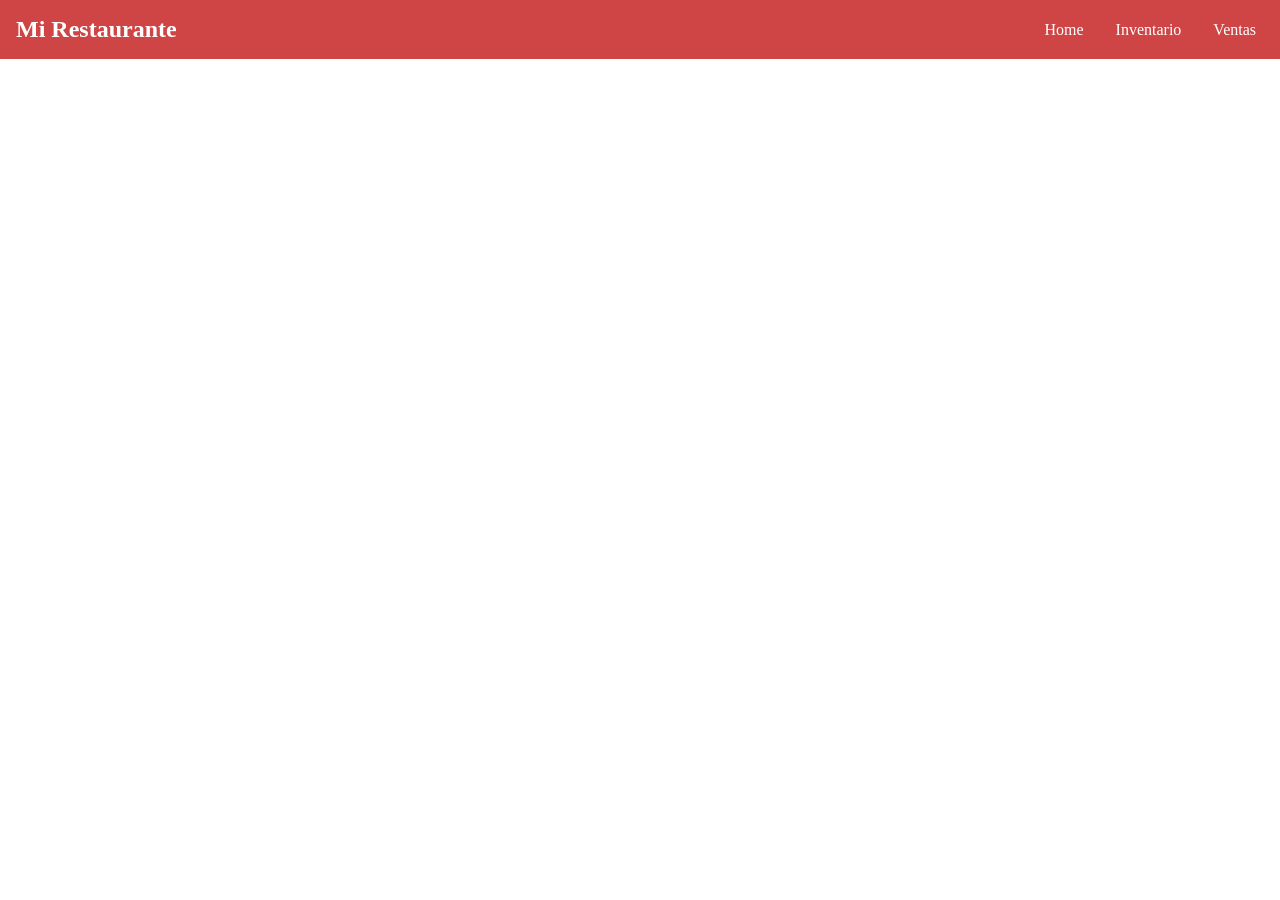
==== index.html @ 3cdea508 "f" ====
<!DOCTYPE html>
<html lang="es">
<head>
  <meta charset="UTF-8">
  <meta name="viewport" content="width=device-width, initial-scale=1.0">
  <title>Index</title>
  <link rel="stylesheet" href="css/style.css">
  
</head>
<body>

  <div data-componente="componentes/nav.html"></div>
  
  

  <script src="js/script.js"></script>

</body>
</html>
---- css/style.css ----
* {
  margin: 0;
  padding: 0;
  box-sizing: border-box;
}

/* Estilos básicos del navbar */
.nav-principal {
  background-color: #cf4545;
  color: white;
  display: flex;
  justify-content: space-between;
  align-items: center;
  padding: 1rem;
  flex-wrap: wrap;
}

.nav-principal .logo {
  font-weight: bold;
  font-size: 1.5rem;
}

.nav-principal .menu {
  display: flex;
  gap: 1rem;
}

.nav-principal .menu a {
  color: white;
  text-decoration: none;
  font-size: 1rem;
  padding: 0.25rem 0.5rem;
  border-radius: 4px;
}

.nav-principal .menu a:hover {
  background-color: #444;
}

.menu-toggle {
  display: none;
  font-size: 1.5rem;
  cursor: pointer;
  border: none;
  background: none;
  color: white;
}

/* Responsive */
@media (max-width: 768px) {
  .nav-principal {
    flex-direction: row;
    align-items: flex-start;
  }

  .menu-toggle {
    display: block;
  }

  .nav-principal .menu {
    display: none;
    flex-direction: column;
    width: 100%;
    margin-top: 0.5rem;
  }

  .nav-principal .menu.active {
    display: flex;
  }

  .nav-principal .menu a {
    padding: 0.5rem 0;
  }
}
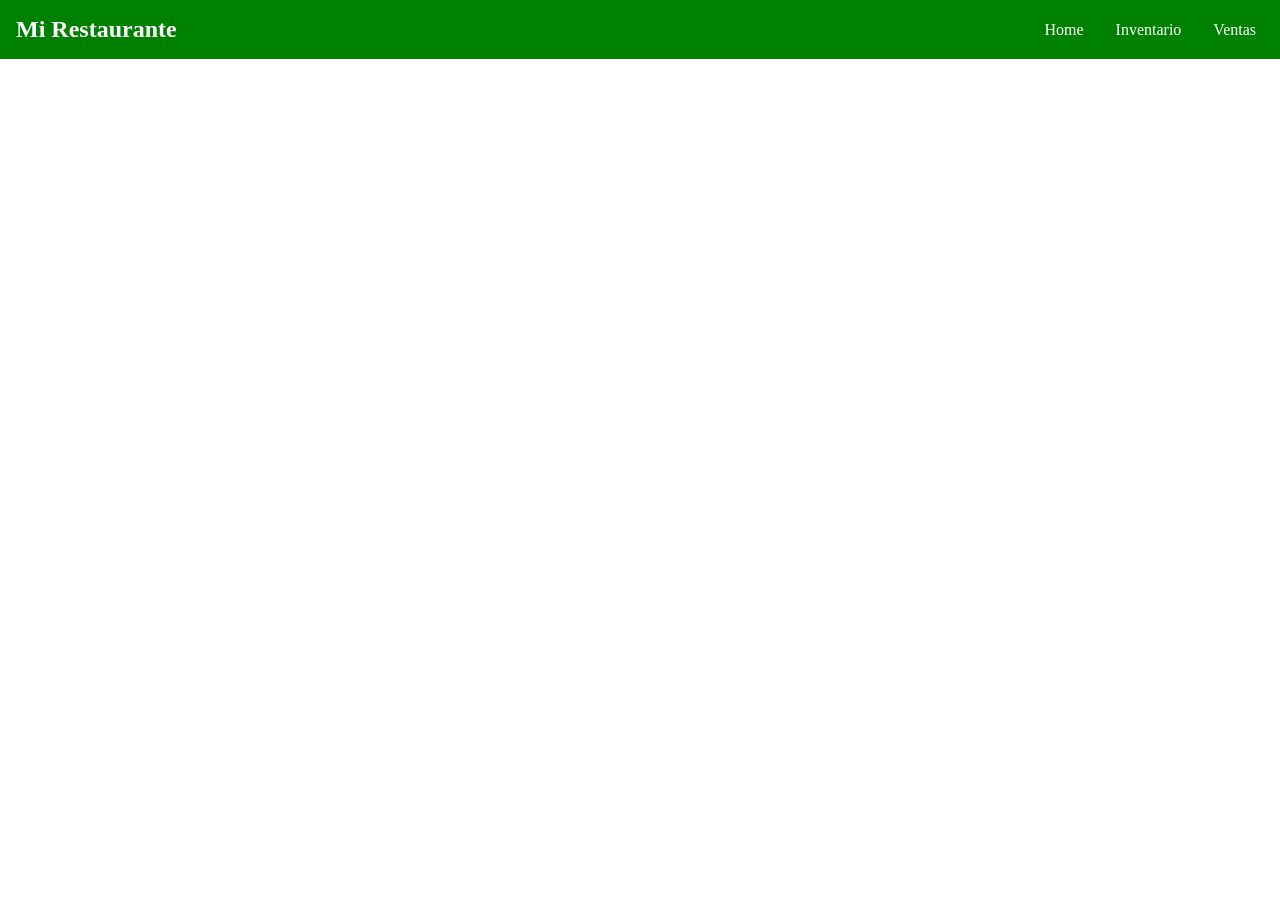
==== commit fe277bb3: "eee" ====
--- a/index.html
+++ b/index.html
@@ -13,7 +13,7 @@
   
   
 
-  <script src="js/script.js"></script>
+  <script src="js/frontend.js"></script>
 
 </body>
 </html>
--- a/css/style.css
+++ b/css/style.css
@@ -6,7 +6,7 @@
 
 /* Estilos básicos del navbar */
 .nav-principal {
-  background-color: #cf4545;
+  background-color:green;
   color: white;
   display: flex;
   justify-content: space-between;
